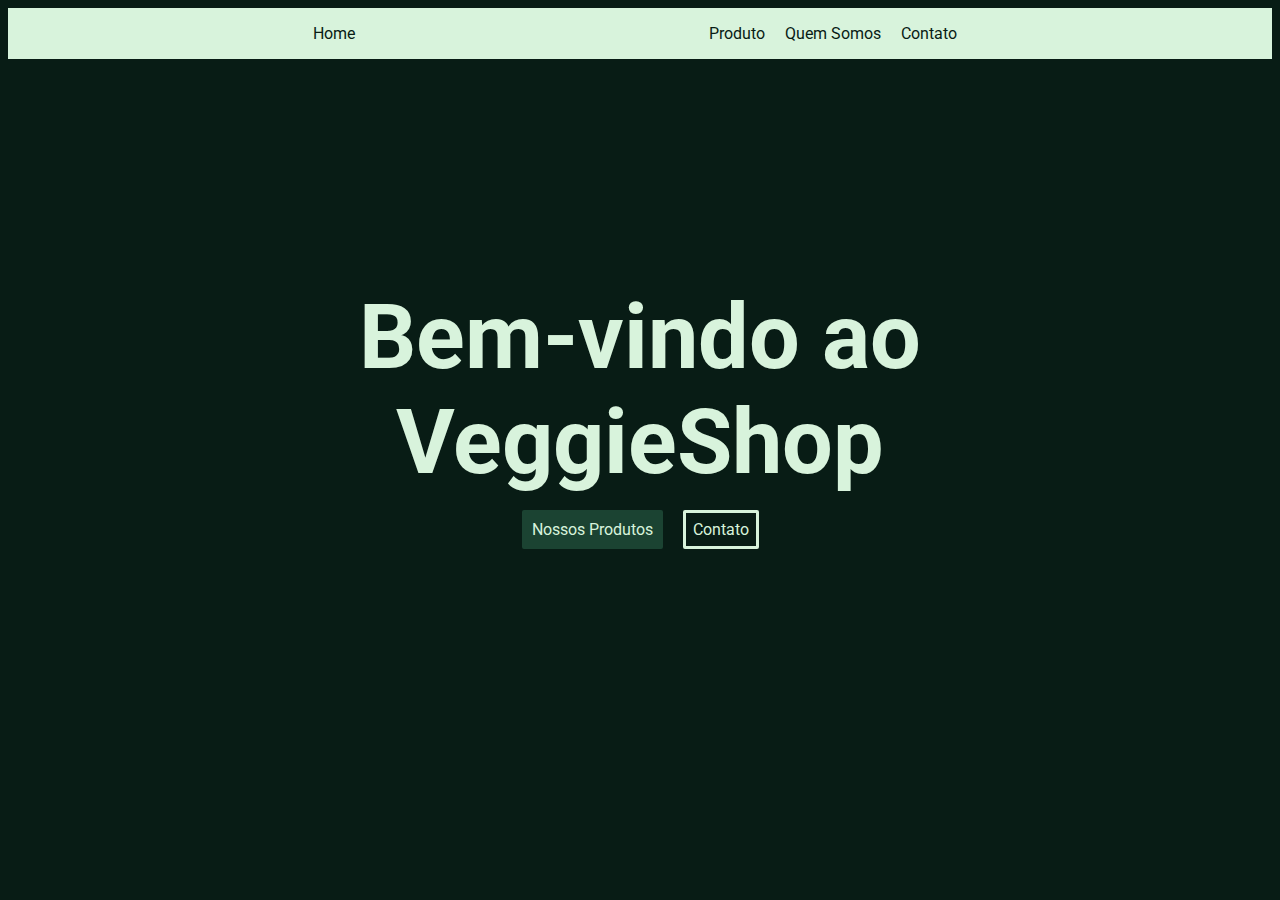
==== index.html @ b883c5c6 "feat: site com html e css simples" ====
<!DOCTYPE html>
<html lang="pt-br">

<head>
    <meta charset="UTF-8">
    <meta http-equiv="X-UA-Compatible" content="IE=edge">
    <meta name="viewport" content="width=device-width, initial-scale=1.0">
    <link rel="stylesheet" href="style.css">
    <title>IHM</title>
</head>

<body>
    <div class="navbar">
        <a href="">Home</a>
        <ul>
            <li><a href="./produto.html">Produto</a></li>
            <li><a href="">Quem Somos</a></li>
            <li><a href="">Contato</a></li>
        </ul>
    </div>
    <div class="main">
        <h1>Bem-vindo ao <br>VeggieShop</h1>
        <div class="buttons">
            <a class="products"href="/produto.html">Nossos Produtos</a>
            <a class="contact" href="/produto.html">Contato</a>
        </div>
    </div>

</body>

</html>
---- style.css ----
@import url('https://fonts.googleapis.com/css2?family=Roboto:wght@400;500;700&display=swap');

:root {
    --Light-Green: #d8f3dc;
    --Green: #2d6a4f;
    --Dark-Green: #1b4332;
    --Darker-Green: #081c15;
}

*{
    box-sizing: border-box;
    font-family: roboto;
}

body{
    background-color: var(--Darker-Green);
}

.navbar{
    background-color: var(--Light-Green);
    display: flex;  
    justify-content: space-evenly;
    align-items: center;
}

.navbar a{
    text-decoration: none;
    color: var(--Darker-Green);
}

ul{
    list-style: none;
    display: flex;
}

.navbar ul li{
    margin-inline: 10px;
}

.main{
    display: flex;
    justify-content: center;
    align-items: center;
    flex-direction: column;
    min-height: 80vh;
}
.main h1{
    color: var(--Light-Green);
    text-align: center;
    font-size: 10vh;
    margin:5px;
}

.main a{
    text-decoration: none;
    border-style: solid;
    padding: 7px;
}

.buttons{
    display: flex;
}

.buttons a{
    margin: 10px;
    border-radius: 2px;
}

.contact{
    color:var(--Light-Green);
    border-color: var(--Light-Green);
}

.contact:hover{
    color:var(--Darker-Green);
    background-color: var(--Light-Green);
    transition-timing-function: linear;
    transition-duration: 100ms;
}

.products{
    border-color: var(--Dark-Green);
    background-color: var(--Dark-Green);
    color:var(--Light-Green);
}

.products:hover{
    background-color: var(--Light-Green);
    color: var(--Dark-Green);
    border-color: var(--Light-Green);
    transition-timing-function: linear;
    transition-duration: 100ms;

}
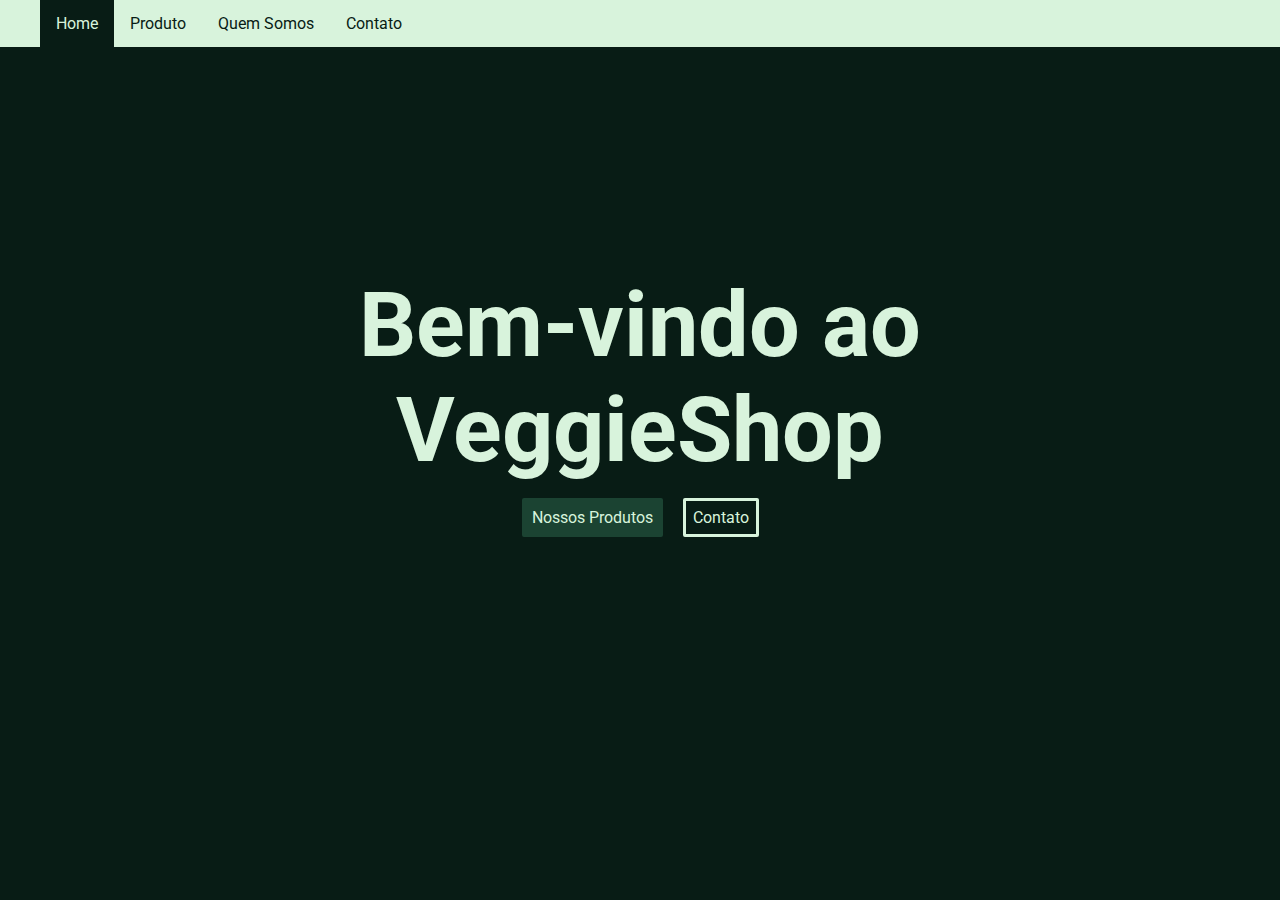
==== commit d4d87e32: "fix: navbar" ====
--- a/index.html
+++ b/index.html
@@ -10,14 +10,12 @@
 </head>
 
 <body>
-    <div class="navbar">
-        <a href="">Home</a>
-        <ul>
-            <li><a href="./produto.html">Produto</a></li>
-            <li><a href="">Quem Somos</a></li>
-            <li><a href="">Contato</a></li>
-        </ul>
-    </div>
+    <ul class="navbar">
+        <li><a id="selected" href="">Home</a></li>
+        <li><a href="./produto.html">Produto</a></li>
+        <li><a href="">Quem Somos</a></li>
+        <li><a href="">Contato</a></li>
+    </ul>
     <div class="main">
         <h1>Bem-vindo ao <br>VeggieShop</h1>
         <div class="buttons">
--- a/style.css
+++ b/style.css
@@ -7,88 +7,97 @@
     --Darker-Green: #081c15;
 }
 
-*{
+* {
     box-sizing: border-box;
     font-family: roboto;
 }
 
-body{
+body {
+    background-color: var(--Darker-Green);
+    margin: 0px;
+}
+
+.navbar {
+    background-color: var(--Light-Green);
+    list-style: none;
+    display: flex;
+    margin: 0px;
+}
+
+.navbar li{
+    margin: 14px 0px 14px 0px;
+}
+.navbar a {
+    text-decoration: none;
+    color: var(--Darker-Green);
+    padding: 14px 16px;
+}
+
+.navbar a:hover {
+    color: var(--Light-Green);
+    background-color: var(--Darker-Green);
+    transition-timing-function: linear;
+    transition-duration: 100ms;
+}
+
+#selected{
+    color: var(--Light-Green);
     background-color: var(--Darker-Green);
 }
 
-.navbar{
-    background-color: var(--Light-Green);
-    display: flex;  
-    justify-content: space-evenly;
-    align-items: center;
-}
-
-.navbar a{
-    text-decoration: none;
-    color: var(--Darker-Green);
-}
-
-ul{
-    list-style: none;
-    display: flex;
-}
-
-.navbar ul li{
-    margin-inline: 10px;
-}
-
-.main{
+.main {
     display: flex;
     justify-content: center;
     align-items: center;
     flex-direction: column;
     min-height: 80vh;
 }
-.main h1{
+
+.main h1 {
     color: var(--Light-Green);
     text-align: center;
     font-size: 10vh;
-    margin:5px;
+    margin: 5px;
 }
 
-.main a{
+.main a {
     text-decoration: none;
     border-style: solid;
     padding: 7px;
 }
 
-.buttons{
+.buttons {
     display: flex;
 }
 
-.buttons a{
+.buttons a {
     margin: 10px;
     border-radius: 2px;
 }
 
-.contact{
-    color:var(--Light-Green);
+.contact {
+    color: var(--Light-Green);
     border-color: var(--Light-Green);
 }
 
-.contact:hover{
-    color:var(--Darker-Green);
+.contact:hover {
+    color: var(--Darker-Green);
     background-color: var(--Light-Green);
     transition-timing-function: linear;
     transition-duration: 100ms;
 }
 
-.products{
+.products {
     border-color: var(--Dark-Green);
     background-color: var(--Dark-Green);
-    color:var(--Light-Green);
+    color: var(--Light-Green);
 }
 
-.products:hover{
+.products:hover {
     background-color: var(--Light-Green);
     color: var(--Dark-Green);
     border-color: var(--Light-Green);
     transition-timing-function: linear;
     transition-duration: 100ms;
 
-}
+}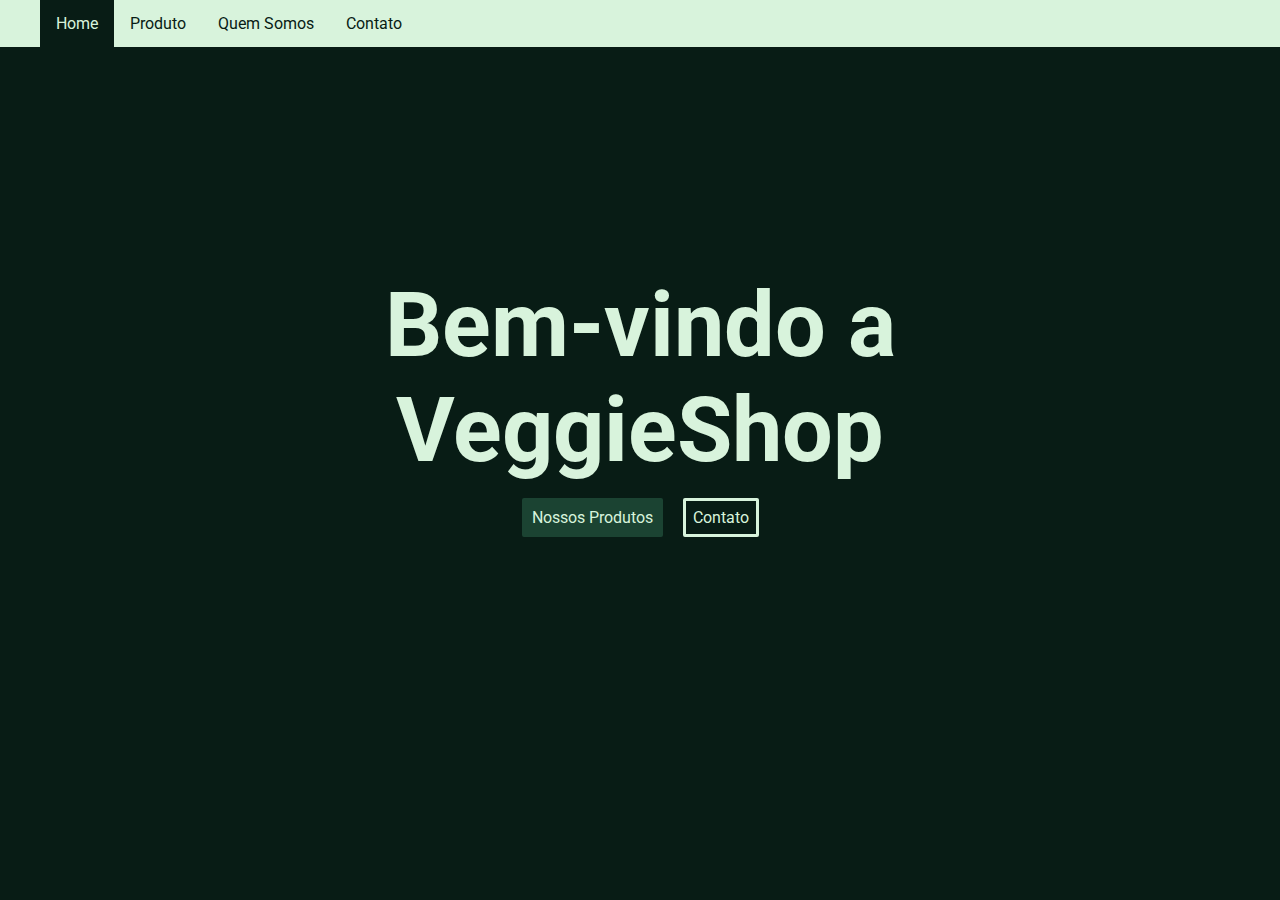
==== commit 3482d3c3: "final" ====
--- a/index.html
+++ b/index.html
@@ -6,23 +6,31 @@
     <meta http-equiv="X-UA-Compatible" content="IE=edge">
     <meta name="viewport" content="width=device-width, initial-scale=1.0">
     <link rel="stylesheet" href="style.css">
-    <title>IHM</title>
+    
+    <title>VeggieShop</title>
 </head>
 
 <body>
     <ul class="navbar">
-        <li><a id="selected" href="">Home</a></li>
+        <li><a id="selected" href="./index.html">Home</a></li>
         <li><a href="./produto.html">Produto</a></li>
-        <li><a href="">Quem Somos</a></li>
-        <li><a href="">Contato</a></li>
+        <li><a href="./about.html">Quem Somos</a></li>
+        <li><a href="./contact.html">Contato</a></li>
     </ul>
-    <div class="main">
-        <h1>Bem-vindo ao <br>VeggieShop</h1>
+    <div class="background">
+        <div class="cube"></div>
+        <div class="cube"></div>
+        <div class="cube"></div>
+        <div class="cube"></div>
+       <div class="cube"></div>
+     </div>
+    <main>
+        <h1>Bem-vindo a <br>VeggieShop</h1>
         <div class="buttons">
-            <a class="products"href="/produto.html">Nossos Produtos</a>
-            <a class="contact" href="/produto.html">Contato</a>
+            <a class="products" href="/produto.html">Nossos Produtos</a>
+            <a class="contact" href="/contact.html">Contato</a>
         </div>
-    </div>
+    </main>
 
 </body>
 
--- a/style.css
+++ b/style.css
@@ -45,7 +45,7 @@
     background-color: var(--Darker-Green);
 }
 
-.main {
+main {
     display: flex;
     justify-content: center;
     align-items: center;
@@ -53,19 +53,73 @@
     min-height: 80vh;
 }
 
-.main h1 {
+main h1 {
     color: var(--Light-Green);
     text-align: center;
     font-size: 10vh;
     margin: 5px;
 }
 
-.main a {
+main h2 {
+    color: var(--Green);
+    opacity: 100%;
+    margin: 0px;
+}
+
+main p {
+    color: var(--Light-Green);
+    opacity: 70%;
+    text-align: center;
+}
+main a {
     text-decoration: none;
     border-style: solid;
     padding: 7px;
 }
 
+.Poptions{
+    list-style-type: none;
+    display: flex;
+    align-items: center;
+    justify-content: center;
+}
+
+.Poptions li{
+    margin-inline: 10px;
+    background-color: #2d6a4f;
+    border-radius: 10px;
+    display: flex;
+    flex-direction: column;
+    justify-content: center;
+}
+
+.Poptions img{
+    width: 300px;
+    height: 300px;
+    object-fit: cover;
+    border-radius: 10px 10px 0px 0px;
+}
+
+.Poptions h2{
+    color: white;
+    text-align: center;
+    margin: 10px 10px 0px 10px;
+}   
+.Poptions p{
+    color: var(--Light-Green);
+    text-align: center;
+    margin: 2px;
+}
+
+.Poptions a{
+    text-align: center;
+    margin: 10px 50px 10px 50px ;
+    border-radius: 8px;
+}
+
+hr{
+    width: 250px;
+}
 .buttons {
     display: flex;
 }
@@ -100,4 +154,55 @@
     transition-timing-function: linear;
     transition-duration: 100ms;
 
-}+}
+ 
+.cube {
+    position: absolute;
+    top: 80vh;
+    left: 45vw;
+    width: 10px;
+    height: 10px;
+    border: solid 1px #D7D4E4;
+    transform-origin: top left;
+    transform: scale(0) rotate(0deg) translate(-50%, -50%);
+    animation: cube 12s ease-in forwards infinite;
+  }
+  .cube:nth-child(2n) {
+    border-color: #FFF ;
+  }
+  .cube:nth-child(2) {
+    animation-delay: 2s;
+    left: 25vw;
+    top: 40vh;
+  }
+  .cube:nth-child(3) {
+    animation-delay: 4s;
+    left: 75vw;
+    top: 50vh;
+  }
+  .cube:nth-child(4) {
+    animation-delay: 6s;
+    left: 90vw;
+    top: 10vh;
+  }
+  .cube:nth-child(5) {
+    animation-delay: 8s;
+    left: 10vw;
+    top: 85vh;
+  }
+  .cube:nth-child(6) {
+    animation-delay: 10s;
+    left: 50vw;
+    top: 10vh;
+  }
+
+  @keyframes cube {
+    from {
+      transform: scale(0) rotate(0deg) translate(-50%, -50%);
+      opacity: 1;
+    }
+    to {
+      transform: scale(20) rotate(960deg) translate(-50%, -50%);
+      opacity: 0;
+    }
+  }